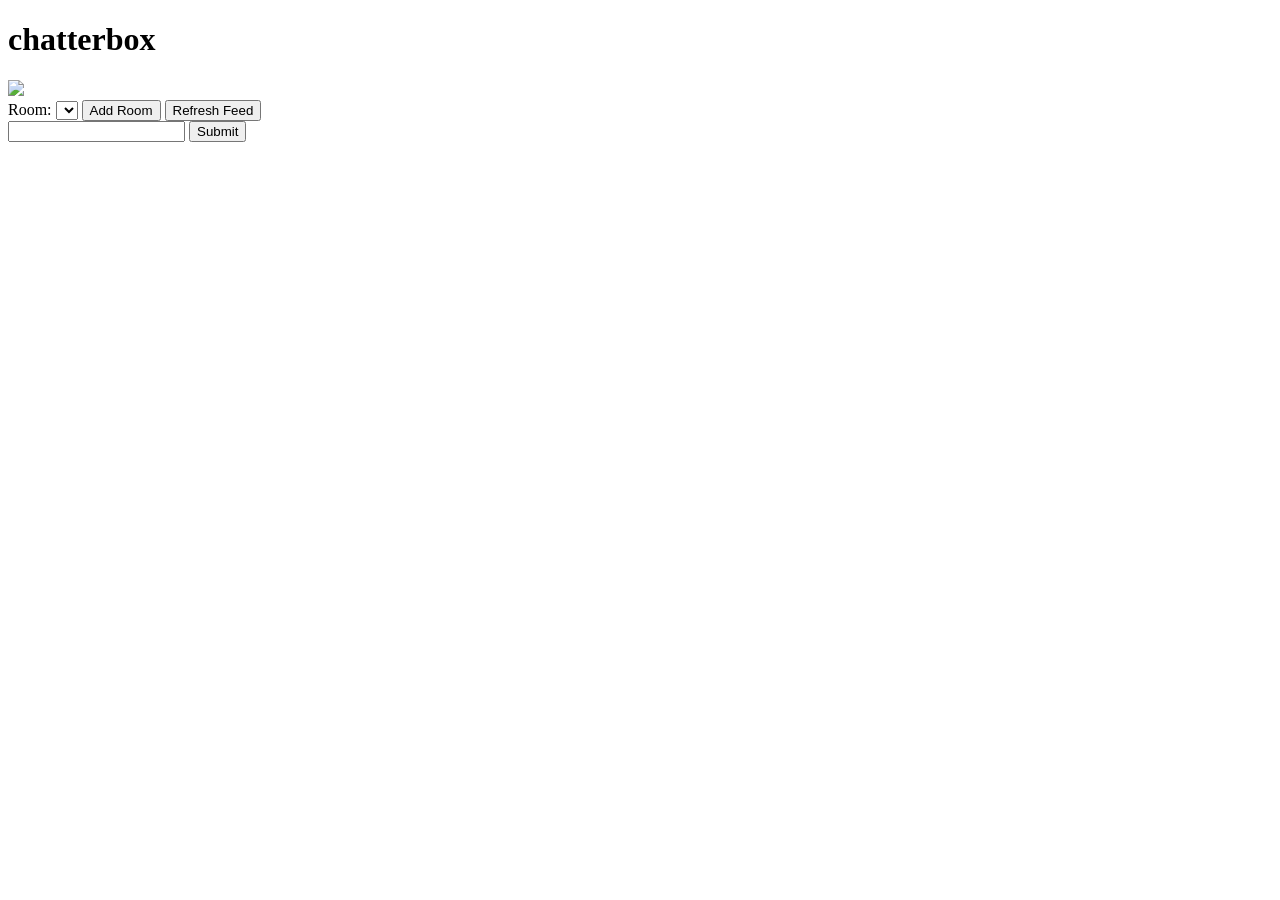
==== index.html @ 36a007c7 "Complete refresh" ====
<!doctype html>
<html>
  <head>
    <meta charset="utf-8">
    <title>chatterbox</title>
    <link rel="stylesheet" href="client/styles/styles.css">
    <script src="node_modules/jquery/dist/jquery.js"></script>
    <script src="node_modules/underscore/underscore.js"></script>
    <script>
      // DO NOT MODIFY THIS CODE
      if (!/(&|\?)username=/.test(window.location.search)) {
        var search = window.location.search;
        if (!/\?/.test(search)) {
          search += '?';
        }
        if (search[search.length - 1] !== '?') {
          search += '&';
        }
        search += 'username=' + (prompt('What is your name?') || 'anonymous');
        window.location.search = search;
      }
    </script>
  </head>
  <body>
    <div id="main">
      <h1>chatterbox</h1>
      <div class="spinner"><img src="client/images/spiffygif_46x46.gif"></div>
      <div id="rooms">
        Room:
        <select></select>
        <button id="addRoom">Add Room</button>
        <button id="refresh">Refresh Feed</button>
      </div>
      <form action="#" id="send" method="post">
        <input type="text" name="message" id="message"/>
        <input type="submit" name="submit" class="submit"/>
      </form>
    </div>
    <div id="chats"></div>
    <script src="client/env/config.js"></script>
    <script src="client/scripts/parse.js"></script>
    <script src="client/scripts/rooms.js"></script>
    <script src="client/scripts/friends.js"></script>
    <script src="client/scripts/messages.js"></script>
    <script src="client/scripts/formView.js"></script>
    <script src="client/scripts/roomsView.js"></script>
    <script src="client/scripts/messageView.js"></script>
    <script src="client/scripts/messagesView.js"></script>
    <script src="client/scripts/app.js"></script>
    <script>
      $(() => App.initialize());
      $('#refresh').on('click', function() {
        MessagesView.refreshFeed()
      });
    </script>
  </body>
</html>
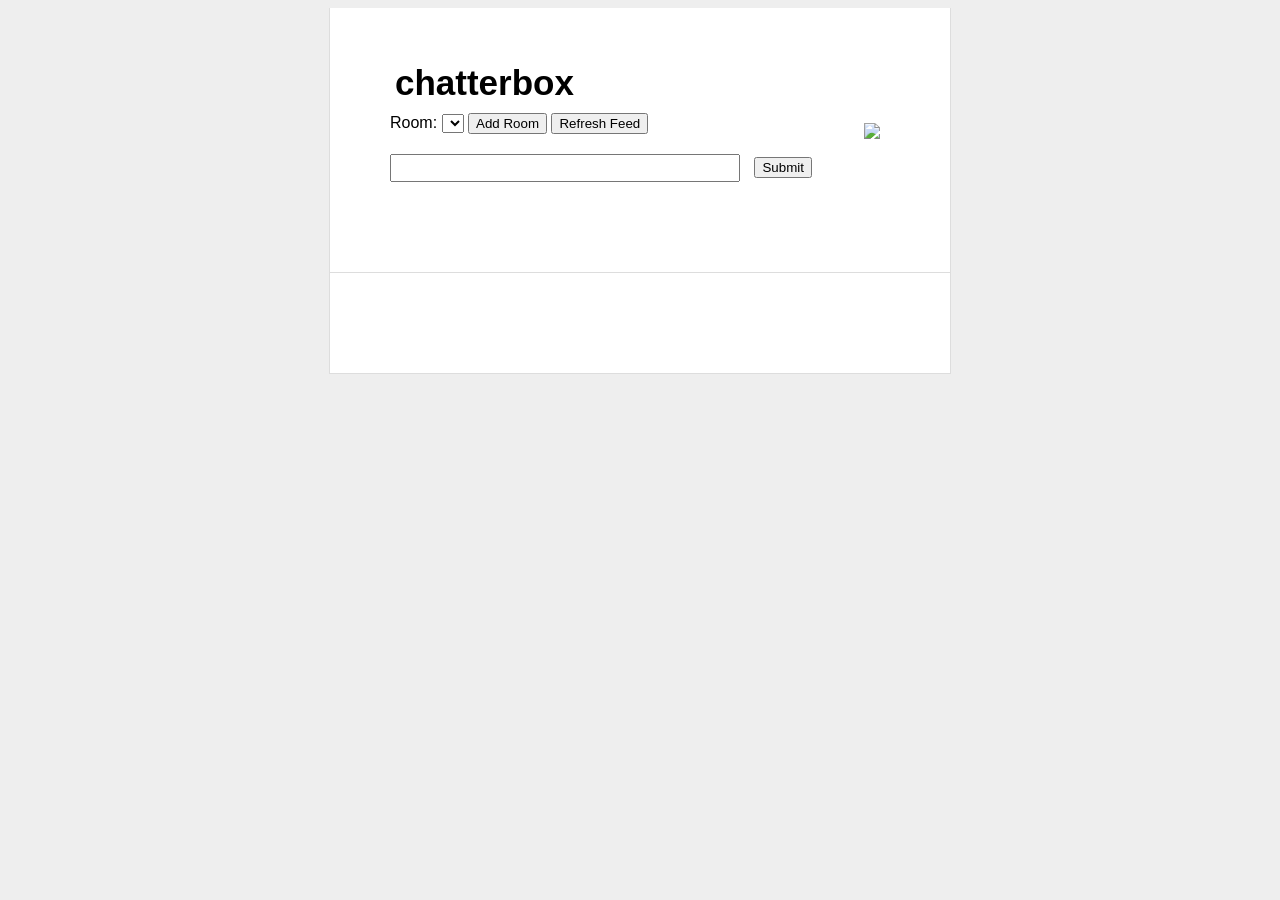
==== commit 02c8092b: "Complete rooms" ====
--- a/index.html
+++ b/index.html
@@ -27,7 +27,8 @@
       <div class="spinner"><img src="client/images/spiffygif_46x46.gif"></div>
       <div id="rooms">
         Room:
-        <select></select>
+        <select id='roomList'>
+        </select>
         <button id="addRoom">Add Room</button>
         <button id="refresh">Refresh Feed</button>
       </div>
@@ -52,6 +53,32 @@
       $('#refresh').on('click', function() {
         MessagesView.refreshFeed()
       });
+      $('#addRoom').on('click', function() {
+        // var $room = $('#roomList option:selected').text()
+        // console.log($room);
+        RoomsView.renderRoom();
+      });
+
+      $('#roomList').on('change', function() {
+
+        var $room = $('#roomList option:selected').text()
+        console.log($room);
+        if ($room === 'Lobby') {
+          $('#chats').html('');
+          App.fetch();
+        } else {
+          RoomsView.roomFilter($room);
+
+        }
+
+      });
+
+      // $('select>option:eq(Lobby)').prop('selected', true);
+              //Go to user feed
+
+
+
+
     </script>
   </body>
 </html>
--- a/client/styles/styles.css
+++ b/client/styles/styles.css
@@ -0,0 +1,93 @@
+body {
+    background: #eee;
+    text-align: center;
+    padding: 0 25px;
+    font-family: arial, sans-serif;
+}
+
+#main, #chats {
+    width: 500px;
+    margin: auto;
+    text-align: left;
+    background: white;
+    padding: 50px 60px;
+    border: solid #ddd;
+    border-width: 0 1px 1px 1px;
+}
+
+#main h1 {
+    margin-top: 0;
+    font-size: 35px;
+    margin-bottom: 5px;
+    padding: 5px;
+}
+
+#main h1 span {
+    font-style:italic;
+}
+
+#main ul {
+    padding-left: 20px;
+}
+
+#main .error {
+    border: 1px solid red;
+    background: #FDEFF0;
+    padding: 20px;
+}
+
+#main .success {
+    margin-top: 25px;
+}
+
+#main .success code {
+    font-size: 12px;
+    color: green;
+    line-height: 13px;
+}
+
+form {
+    padding: 20px;
+    padding-left: 0;
+    margin-bottom: 20px;
+}
+
+form input[type=text] {
+    margin-right: 10px;
+    width: 70%;
+    font-size: 12px;
+    padding: 5px;
+}
+
+.chat {
+    padding: 5px;
+    margin-bottom: 5px;
+    background-color: #eee;
+}
+
+.chat .username {
+    font-weight: 800;
+}
+
+.chat:hover {
+    background-color: #ddd;
+}
+
+.spinner {
+    float: right;
+    height: 46px;
+    margin-bottom: 5px;
+}
+
+.spinner img {
+    padding: 10px;
+}
+
+.friend {
+    color: #fff;
+    background-color: #0090da;
+}
+
+.username:hover {
+    cursor: pointer;
+}
